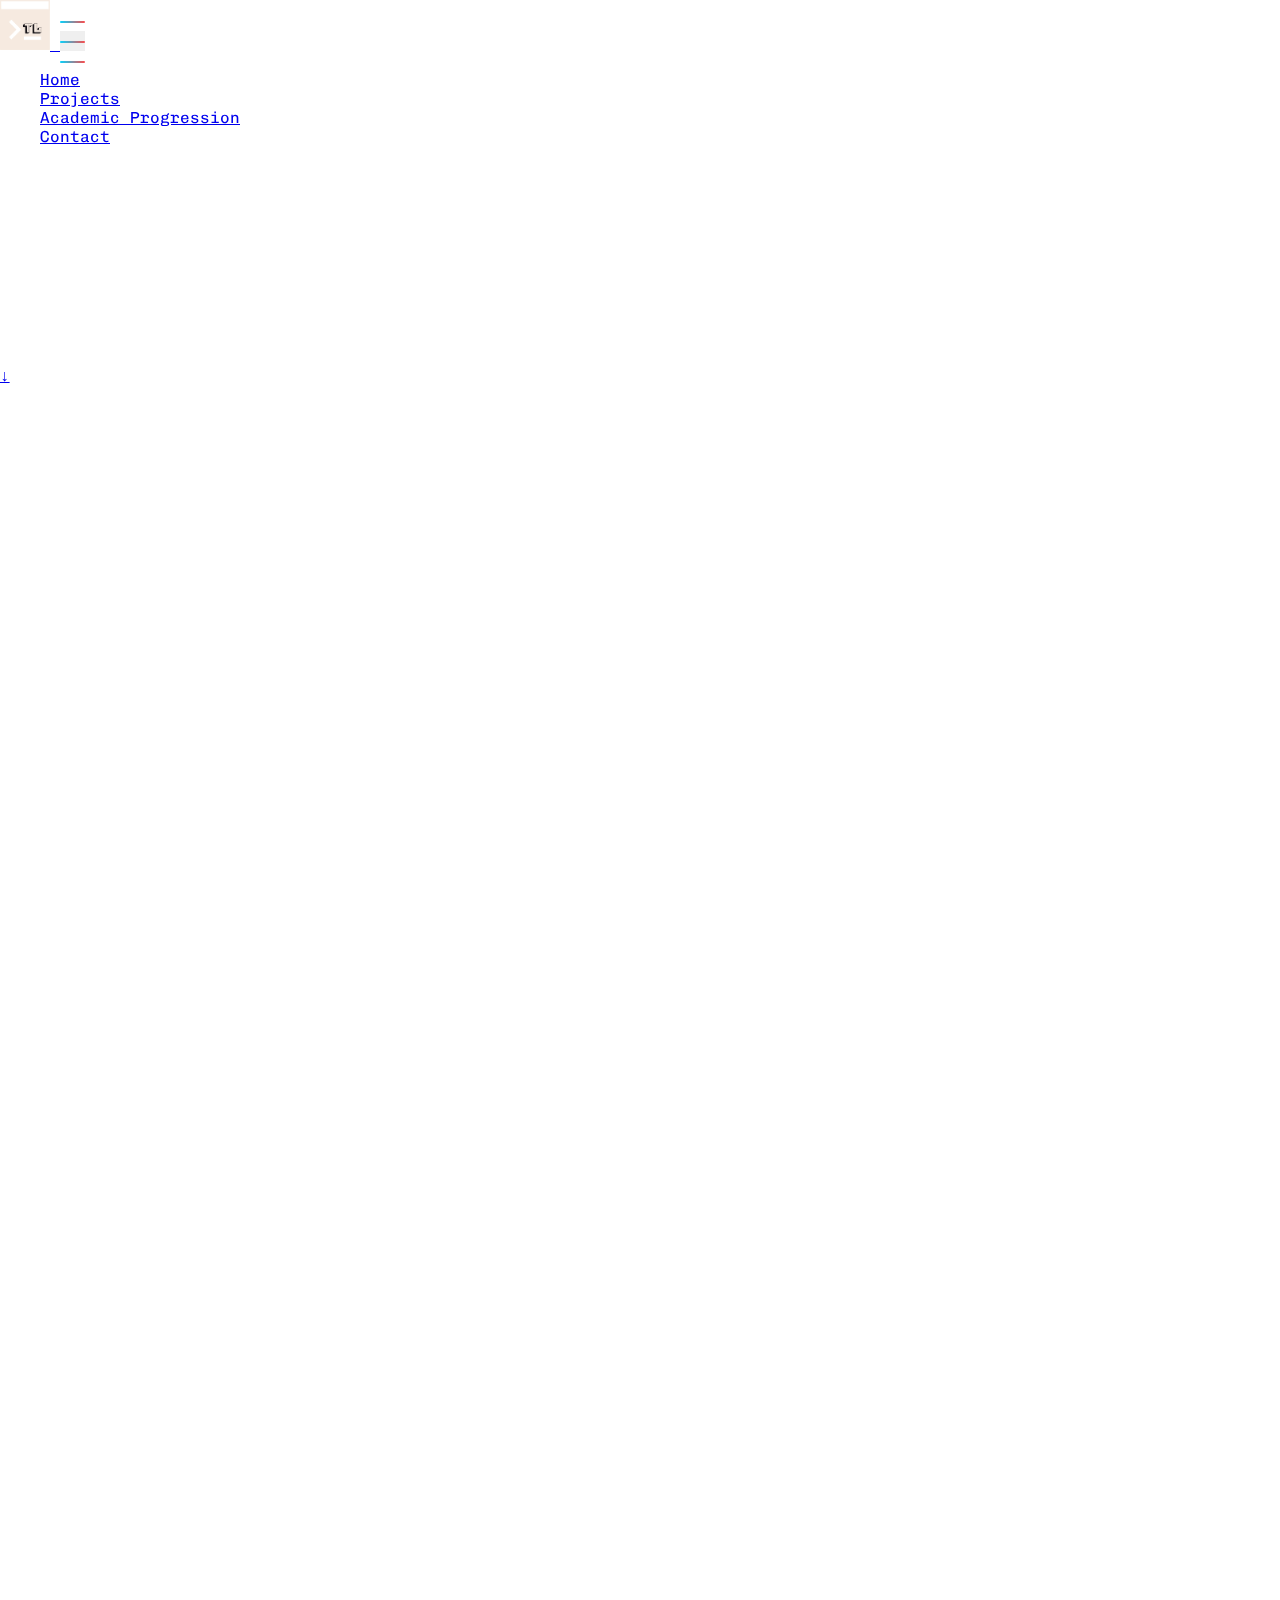
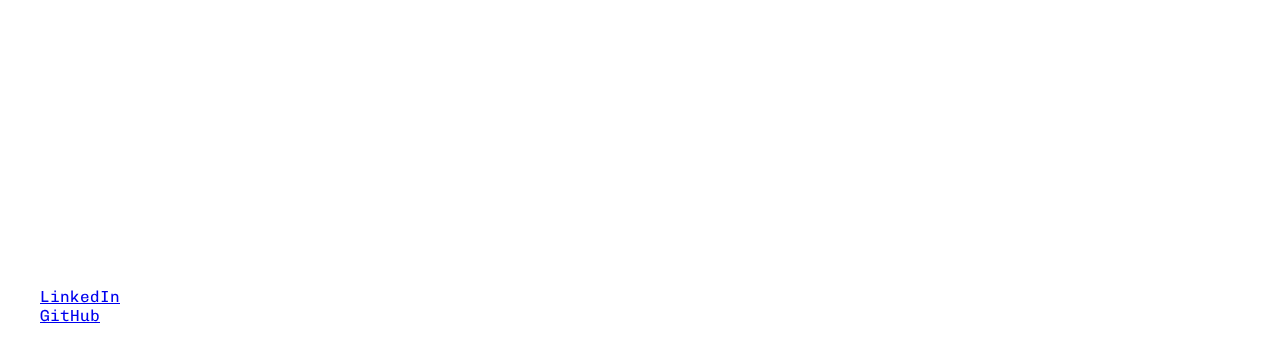
==== academicProgression.html @ c98feebf "changed background for desktop browsers" ====
<!doctype html>
<html lang="en">
<head>
    <meta charset="utf-8">
    <meta name="viewport" content="width=device-width, initial-scale=1">
    <link rel="shortcut icon" href="media/logoBody.png" type="image/png">
    <title>Tien Le</title>
    <!--<link rel="icon" href="path/to/favicon.ico" type="image/x-icon"> Fonts -->
    <meta name="author" content="Tien Dung Le">
    <!-- Fonts -->
    <link rel="stylesheet" type="text/css" href="https://fonts.googleapis.com/css?family=Chivo Mono">
    <link rel="stylesheet" type="text/css" href="https://fonts.googleapis.com/css?family=Yellowtail">
    <!-- Bootstrap CSS -->
    <link rel="stylesheet" href="css/bootstrap.css">
    <link rel="stylesheet" href="css/styling.css">
    <!--suppress JSUnresolvedLibraryURL -->
    <link rel="stylesheet" href="https://unpkg.com/aos@next/dist/aos.css"/>

</head>
<body>
<div class="video-background">
    <video id="videoBackground"  muted loop>
        <source src="media/glassDNA.mp4" type="video/mp4">
        <!-- Provide fallback content if the browser doesn't support the video -->
        <img src="media/mountain.jpg" alt="Fallback Image"> -->
    </video>
</div>
<div class="container-fluid">
    <nav class="navbar navbar-expand-lg navbar-dark sticky-top container" style="backdrop-filter: blur(5px); ">
        <a href="#" class="navbar-brand">
            <img src="media/logoBody.png" alt="Logo" style="height: 50px; width: 50px;">
        </a>
        <button class="navbar-toggler collapsed d-flex d-lg-none flex-column justify-content-around"
                type="button"
                data-bs-toggle="collapse"
                data-bs-target="#toggleMobileMenu"
                aria-controls="toggleMobileMenu"
                aria-expanded="false"
                aria-label="Toggle navigation"
        >
            <span class="toggler-icon top-bar"></span>
            <span class="toggler-icon middle-bar"></span>
            <span class="toggler-icon bottom-bar"></span>

        </button>
        <div class="collapse navbar-collapse" id="toggleMobileMenu">
            <ul class="navbar-nav ms-auto text-end">
                <li>
                    <a class="nav-link" href="index.html">Home</a>
                </li>
                <li>
                    <a class="nav-link" href="index.html#project">Projects</a>
                </li>
                <li>
                    <a class="nav-link" href="#home">Academic Progression</a>
                </li>
                <li>
                    <a class="nav-link" href="#contact">Contact</a>
                </li>

            </ul>
        </div>
    </nav>
    <div id="home" class="container text-center flex-column d-flex justify-content-center align-items-center"
         style="height: 100vh;">
        <p class="display-5" data-aos="fade-up">Bachelor of Science in Computer Science</p>
        <p class="display-6" data-aos="fade-up">University of Texas at Arlington.</p>
        <p class="display-7 " data-aos="fade-up">Maverick Academic Scholarship, Alex Daniel Goolsby Scholarship</p>
        <p class="display-7 " data-aos="fade-up">Classification: Sophomore | Cumulative GPA: 3.531</p>
        <p class="display-7 " data-aos="fade-up"></p>

        <div class="arrow-wrapper justify-content-center">
            <a href="#classes" class="arrow text-light text-decoration-none display-6">&#8595;</a>
        </div>
    </div>

    <div id="classes" class="container flex-md-wrap" style="height: auto; margin-top:50px;">
        <!-- Display this while project page still in-progress -->
        <!-- After finishing any work on projects, add d-none; in projects-container class -->
        <div class="container-fluid text-center display-5" data-aos="fade-up">
            <p>Professional Classes</p>
        </div>
        <div id="professional" class="d-flex flex-wrap">

            <div class="container-fluid text-start custom-background-class" data-aos="fade-up">
                <p>Introduction to Computers & Programming</p>
                <p>Grade: A</p>
            </div>
            <div class="container-fluid text-start custom-background-class" data-aos="fade-up">
                <p>Intermediate Programming</p>
                <p>Grade: A</p>
            </div>
            <div class="container-fluid text-start custom-background-class" data-aos="fade-up">
                <p>Object-Oriented Programming</p>
                <p>Grade: In Progress</p>
            </div>
            <div class="container-fluid text-start custom-background-class" data-aos="fade-up">
                <p>Discrete Structures</p>
                <p>Grade: B</p>
            </div>

            <div class="container-fluid text-start custom-background-class" data-aos="fade-up">
                <p>Introduction to Computer Science & Engineering</p>
                <p>Grade: A</p>
            </div>
        </div>
        <div class="container-fluid text-center display-5" style="margin-top: 50px" data-aos="fade-up">
            <p>General Education Classes</p>
        </div>
        <div id="generalEducation" class="d-flex flex-wrap">
            <div class="container-fluid text-start custom-background-class" data-aos="fade-up">
                <p>Calculus I</p>
                <p>Grade: B</p>
            </div>
            <div class="container-fluid text-start custom-background-class" data-aos="fade-up">
                <p>Calculus II</p>
                <p>Grade: B</p>
            </div>
            <div class="container-fluid text-start custom-background-class" data-aos="fade-up">
                <p>Calculus III</p>
                <p>Grade: In Progress</p>
            </div>

            <div class="container-fluid text-start custom-background-class" data-aos="fade-up">
                <p>Student Success</p>
                <p>Grade: A</p>
            </div>

            <div class="container-fluid text-start custom-background-class" data-aos="fade-up">
                <p>Rhetoric & Composition I</p>
                <p>Grade: A</p>
            </div>
            <div class="container-fluid text-start custom-background-class" data-aos="fade-up">
                <p>Technology and Science in American Society I</p>
                <p>Grade: A</p>
            </div>
            <div class="container-fluid text-start custom-background-class" data-aos="fade-up">
                <p>Technology and Science in American Society II</p>
                <p>Grade: A</p>
            </div>
            <div class="container-fluid text-start custom-background-class" data-aos="fade-up">
                <p>General Technical Physics I</p>
                <p>Grade: B</p>
            </div>
            <div class="container-fluid text-start custom-background-class" data-aos="fade-up">
                <p>General Technical Physics II</p>
                <p>Grade: In Progress</p>
            </div>
            <div class="container-fluid text-start custom-background-class" data-aos="fade-up">
                <p>Masterworks of Western Architecture</p>
                <p>Grade: In Progress</p>
            </div>
            <div class="container-fluid text-start custom-background-class" data-aos="fade-up">
                <p>Professional & Technical Communication for Science & Engineering</p>
                <p>Grade: In Progress</p>
            </div>
        </div>
    </div>

    <div class="container-fluid" style="backdrop-filter: blur(10px);">
        <div id="contact" class="container d-flex justify-content-between align-items-center">
            <p class="text-1">Let's connect!</p>
            <ul class="list-unstyled">
                <li class="d-inline-flex">
                    <a href="https://www.linkedin.com/in/tiendungdle/" class="text-decoration-none text-light"
                       target="_blank">LinkedIn</a>
                </li>
                <li class="d-inline-flex ">
                    <a href="https://github.com/flannelboy" class=" text-decoration-none text-light"
                       target="_blank">GitHub</a>
                </li>
            </ul>
        </div>
        <footer class="text-center py-3">
            <div>
                <p>&copy; 2023 Tien Le. All rights reserved.</p>
            </div>
        </footer>
    </div>
</div>
    <script src="js/bootstrap.js"></script>
    <script src="js/js.js"></script>
    <!--suppress JSUnresolvedLibraryURL -->
    <script src="https://unpkg.com/aos@next/dist/aos.js"></script>
    <script>
        // noinspection JSUnresolvedReference
        AOS.init();
    </script>
</body>
</html>
---- css/styling.css ----
body {
    font-family: 'Chivo Mono', monospace;
    color: white;
    /* if using background:
    background-image: url("../media/mountain.jpg");
    background-size: cover;
    background-repeat: no-repeat;
    background-position: center;
    background-attachment: fixed;
    */
}
body, html {
    margin: 0;
    padding: 0;
    height: 100%;
}
.video-background {
    position: fixed;
    top: 0;
    left: 0;
    width: 100%;
    height: 100%;
    z-index: -1;
    overflow: hidden;
}
.video-background video {
    width: 100%;
    height: 100%;
    object-fit: cover;
    filter: blur(2px); /* Adjust the blur value as needed */

}


/* Media query for mobile devices */
@media (max-width: 900px) {
    .video-background video {
        display: none;

    }
    body{
        background-image: url("../media/mountain.jpg");
        background-size: cover;
        background-repeat: no-repeat;
        background-position: center;
        background-attachment: fixed;
    }
}

.navbar-toggler{
    width: 25px;
    height: 20px;
    position: relative;
    transition: .5s ease-in-out;

}
.navbar-toggler,
.navbar-toggler:focus,
.navbar-toggler:active,
.navbar-toggler-icon:focus{
    outline: none;
    box-shadow: none;
    border: 0;
}
.navbar-toggler span{
    margin: 0;
    padding: 0;
}

.toggler-icon{
    display: block;
    position: absolute;
    height: 2px;
    width: 100%;
    background: linear-gradient(263deg, rgba(252,74,74,1) 0%, rgba(0,212,255,1) 100%);
    border-radius: 1px;
    opacity: 1;
    left: 0;
    transform:rotate(0deg);
    transition: .25s ease-in-out;
}
.middle-bar{
    margin-top: 0;

}
.navbar-toggler .top-bar{
    margin-top:0;
    transform:rotate(135deg);
}
.navbar-toggler .middle-bar{
    opacity: 0;
    filter: alpha(opacity=0);

}
.navbar-toggler .bottom-bar{
    margin-top: 0;
    transform:rotate(-135deg);
}
.navbar-toggler.collapsed .top-bar{
    margin-top: -20px;
    transform:rotate(0deg);

}
.navbar-toggler.collapsed .middle-bar{
    opacity: 1;
    filter: alpha(opacity=100);
}
.navbar-toggler.collapsed .bottom-bar{
    margin-top: 20px;
    transform:rotate(0deg);
}
.navbar-toggler.collapsed .toggler-icon{
    background: linear-gradient(263deg, rgba(252,74,74,1) 0%, rgba(0,212,255,1) 100%);
}
.arrow-wrapper {
    position: relative;
    width: 30px;
    height: 30px;
    animation: bounce 1.5s infinite;
    padding-top: 5%;

}



@keyframes bounce {
    0%, 100% {
        transform: translateY(0);
    }
    50% {
        transform: translateY(-10px);
    }
}

.custom-background{
    border: 2px solid white;
    background-color: #121212;
    height: auto;
    width: fit-content;
    padding: 15px;
    margin-bottom: 20px;

}
.custom-background-class{
    border: 2px solid white;
    backdrop-filter: blur(100px);
    height: auto;
    width: fit-content;
    padding: 15px;
    margin-bottom: 20px;

}
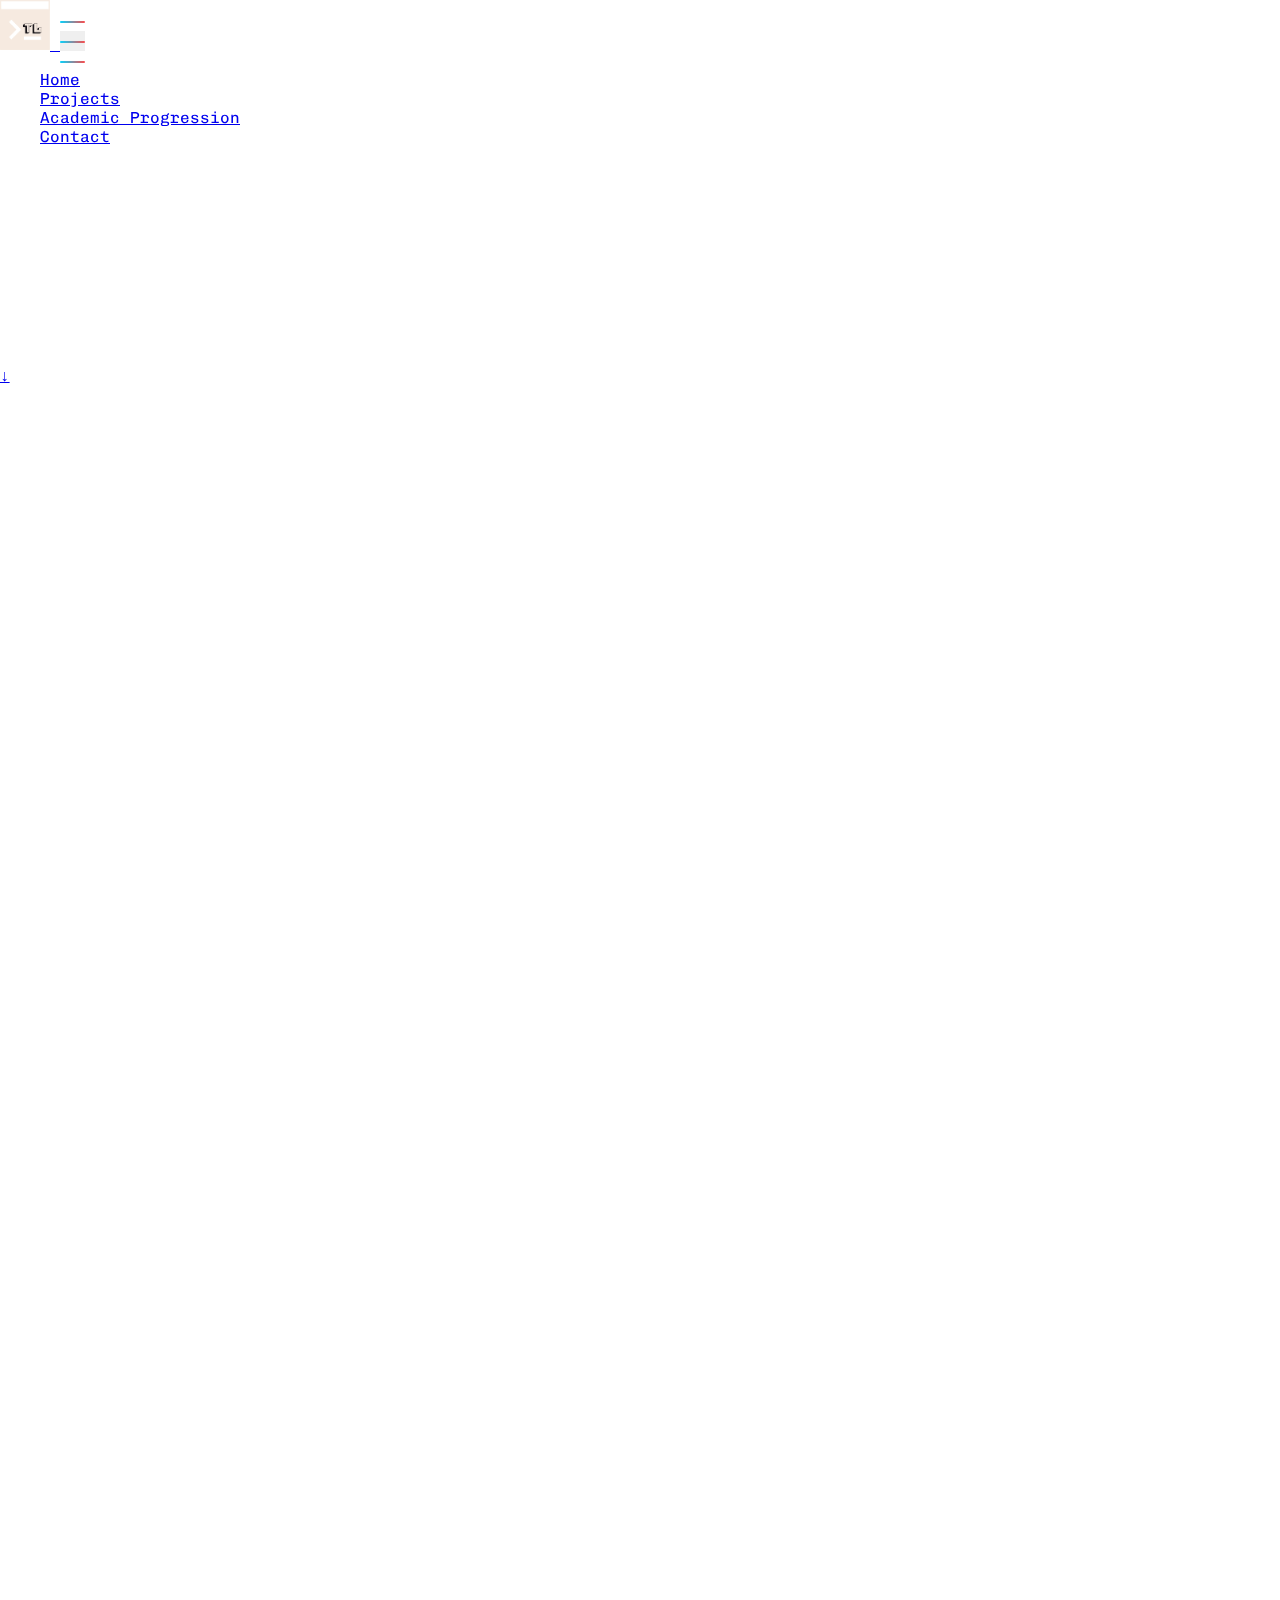
==== commit a87737f4: "changed background for desktop browsers" ====
--- a/academicProgression.html
+++ b/academicProgression.html
@@ -19,14 +19,14 @@
 </head>
 <body>
 <div class="video-background">
-    <video id="videoBackground"  muted loop>
+    <video id="videoBackground" muted loop>
         <source src="media/glassDNA.mp4" type="video/mp4">
         <!-- Provide fallback content if the browser doesn't support the video -->
-        <img src="media/mountain.jpg" alt="Fallback Image"> -->
+        <img src="media/mountain.jpg" alt="Fallback Image">
     </video>
 </div>
 <div class="container-fluid">
-    <nav class="navbar navbar-expand-lg navbar-dark sticky-top container" style="backdrop-filter: blur(5px); ">
+    <nav class="navbar navbar-expand-lg navbar-dark container ">
         <a href="#" class="navbar-brand">
             <img src="media/logoBody.png" alt="Logo" style="height: 50px; width: 50px;">
         </a>
@@ -157,34 +157,50 @@
         </div>
     </div>
 
-    <div class="container-fluid" style="backdrop-filter: blur(10px);">
-        <div id="contact" class="container d-flex justify-content-between align-items-center">
-            <p class="text-1">Let's connect!</p>
-            <ul class="list-unstyled">
-                <li class="d-inline-flex">
-                    <a href="https://www.linkedin.com/in/tiendungdle/" class="text-decoration-none text-light"
-                       target="_blank">LinkedIn</a>
-                </li>
-                <li class="d-inline-flex ">
-                    <a href="https://github.com/flannelboy" class=" text-decoration-none text-light"
-                       target="_blank">GitHub</a>
-                </li>
-            </ul>
-        </div>
-        <footer class="text-center py-3">
-            <div>
-                <p>&copy; 2023 Tien Le. All rights reserved.</p>
-            </div>
-        </footer>
-    </div>
+    <section data-aos="fade-up">
+
+        <div class="container-fluid custom-footer">
+
+            <div id="contact" class="container d-flex justify-content-between align-items-center custom-contact">
+                <p class="display-1">Let's connect!</p>
+                <ul class="list-unstyled">
+                    <li class="d-inline-flex display-5">
+                        <a href="https://www.linkedin.com/in/tiendungdle/" class="text-decoration-none text-light"
+                           target="_blank">LinkedIn</a>
+                    </li>
+                    <li class="d-inline-flex display-5">
+                        <a href="https://github.com/flannelboy" class=" text-decoration-none text-light"
+                           target="_blank">GitHub</a>
+                    </li>
+                </ul>
+            </div>
+            <footer class="text-center py-3">
+                <div>
+                    <p>&copy; 2023 Tien Le. All rights reserved.</p>
+                </div>
+            </footer>
+        </div>
+    </section>
 </div>
     <script src="js/bootstrap.js"></script>
-    <script src="js/js.js"></script>
     <!--suppress JSUnresolvedLibraryURL -->
     <script src="https://unpkg.com/aos@next/dist/aos.js"></script>
     <script>
         // noinspection JSUnresolvedReference
         AOS.init();
+        function isMobileDevice() {
+            return /Android|webOS|iPhone|iPad|iPod|BlackBerry|IEMobile|Opera Mini/i.test(navigator.userAgent);
+        }
+
+        // Autoplay the video on desktop, pause it on mobile
+        const videoBackground = document.getElementById("videoBackground");
+
+        if (isMobileDevice()) {
+            videoBackground.removeAttribute("autoplay"); // Remove the autoplay attribute on mobile
+        } else {
+            videoBackground.play(); // Autoplay the video on desktop
+        }
+
     </script>
 </body>
 </html>
--- a/css/styling.css
+++ b/css/styling.css
@@ -34,11 +34,11 @@
 
 
 /* Media query for mobile devices */
-@media (max-width: 900px) {
-    .video-background video {
+@media screen and (max-device-width: 768px) {
+    .video-backound {
         display: none;
+    }
 
-    }
     body{
         background-image: url("../media/mountain.jpg");
         background-size: cover;
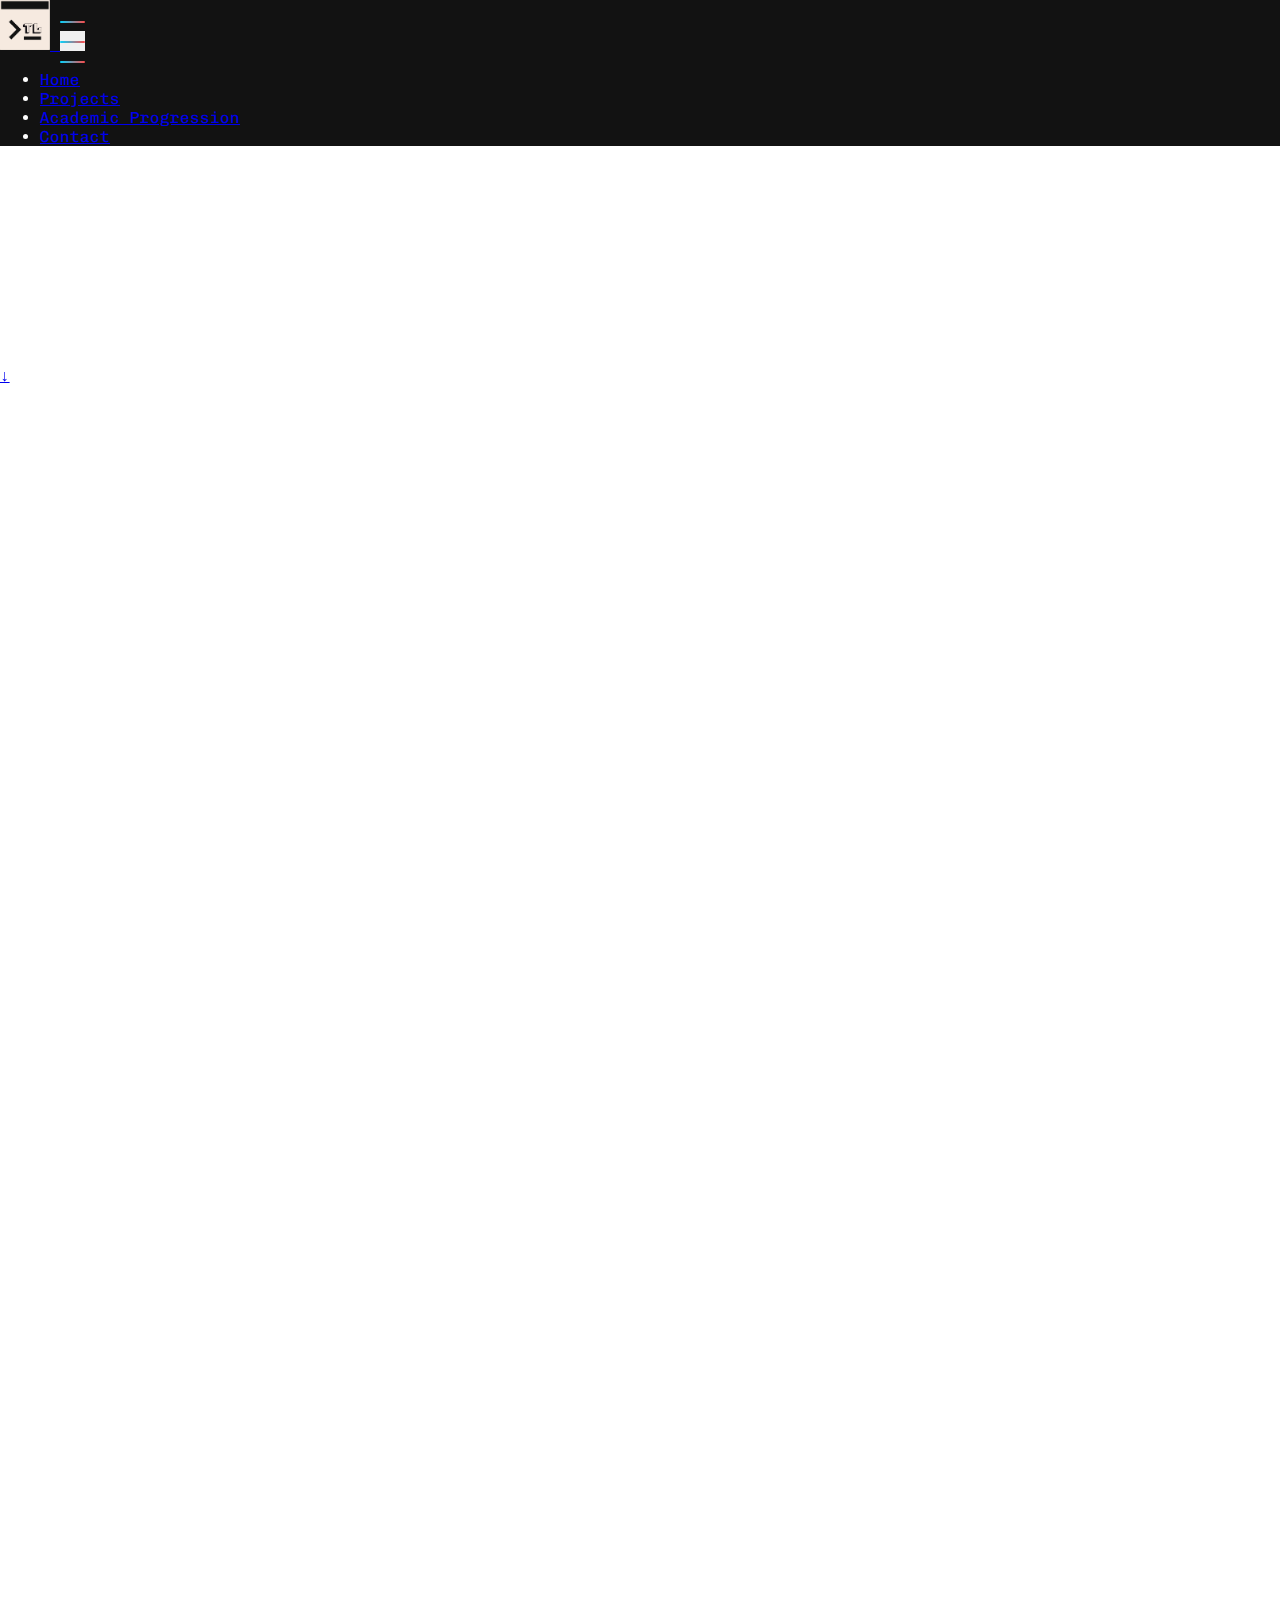
==== commit e654b212: "Update academicProgression.html" ====
--- a/academicProgression.html
+++ b/academicProgression.html
@@ -4,7 +4,7 @@
     <meta charset="utf-8">
     <meta name="viewport" content="width=device-width, initial-scale=1">
     <link rel="shortcut icon" href="media/logoBody.png" type="image/png">
-    <title>Tien Le</title>
+    <title>Tien Le Academic Progression</title>
     <!--<link rel="icon" href="path/to/favicon.ico" type="image/x-icon"> Fonts -->
     <meta name="author" content="Tien Dung Le">
     <!-- Fonts -->
@@ -25,9 +25,9 @@
         <img src="media/mountain.jpg" alt="Fallback Image">
     </video>
 </div>
-<div class="container-fluid">
-    <nav class="navbar navbar-expand-lg navbar-dark container ">
-        <a href="#" class="navbar-brand">
+<div class="container-fluid custom-footer" data-aos="fade-down">
+    <nav class="navbar navbar-expand-lg navbar-dark container" >
+        <a href="index.html" class="navbar-brand">
             <img src="media/logoBody.png" alt="Logo" style="height: 50px; width: 50px;">
         </a>
         <button class="navbar-toggler collapsed d-flex d-lg-none flex-column justify-content-around"
@@ -61,6 +61,9 @@
             </ul>
         </div>
     </nav>
+</div>
+<div class="container-fluid">
+
     <div id="home" class="container text-center flex-column d-flex justify-content-center align-items-center"
          style="height: 100vh;">
         <p class="display-5" data-aos="fade-up">Bachelor of Science in Computer Science</p>
@@ -148,7 +151,7 @@
             </div>
             <div class="container-fluid text-start custom-background-class" data-aos="fade-up">
                 <p>Masterworks of Western Architecture</p>
-                <p>Grade: In Progress</p>
+                <p>Grade: A</p>
             </div>
             <div class="container-fluid text-start custom-background-class" data-aos="fade-up">
                 <p>Professional & Technical Communication for Science & Engineering</p>
@@ -157,31 +160,34 @@
         </div>
     </div>
 
-    <section data-aos="fade-up">
-
-        <div class="container-fluid custom-footer">
-
-            <div id="contact" class="container d-flex justify-content-between align-items-center custom-contact">
-                <p class="display-1">Let's connect!</p>
-                <ul class="list-unstyled">
-                    <li class="d-inline-flex display-5">
-                        <a href="https://www.linkedin.com/in/tiendungdle/" class="text-decoration-none text-light"
-                           target="_blank">LinkedIn</a>
-                    </li>
-                    <li class="d-inline-flex display-5">
-                        <a href="https://github.com/flannelboy" class=" text-decoration-none text-light"
-                           target="_blank">GitHub</a>
-                    </li>
-                </ul>
-            </div>
-            <footer class="text-center py-3">
-                <div>
-                    <p>&copy; 2023 Tien Le. All rights reserved.</p>
-                </div>
-            </footer>
-        </div>
-    </section>
+
 </div>
+<section data-aos="fade-up">
+    <div class="container-fluid custom-footer">
+        <div id="contact" class="container d-flex flex-wrap justify-content-between align-items-center custom-contact">
+            <p class="display-1">Let's connect!</p>
+            <ul class="list-unstyled">
+                <li class=" display-5">
+                    <a href="https://www.linkedin.com/in/tiendungdle/" class="text-decoration-none text-light custom-contact-link"
+                       target="_blank">LinkedIn</a>
+                </li>
+                <li class=" display-5">
+                    <a href="https://github.com/flannelboy" class=" text-decoration-none text-light custom-contact-link"
+                       target="_blank">GitHub</a>
+                </li>
+                <li class=" display-5">
+                    <a href="mailto:hello@tienl.dev" class=" text-decoration-none text-light custom-contact-link"
+                       target="_blank">hello@tienl.dev</a>
+                </li>
+            </ul>
+        </div>
+        <footer class="text-center py-3">
+            <div>
+                <p>&copy; 2023 Tien Le. All rights reserved.</p>
+            </div>
+        </footer>
+    </div>
+</section>
     <script src="js/bootstrap.js"></script>
     <!--suppress JSUnresolvedLibraryURL -->
     <script src="https://unpkg.com/aos@next/dist/aos.js"></script>
--- a/css/styling.css
+++ b/css/styling.css
@@ -14,7 +14,10 @@
     margin: 0;
     padding: 0;
     height: 100%;
+    scroll-behavior: smooth;
 }
+
+
 .video-background {
     position: fixed;
     top: 0;
@@ -35,7 +38,7 @@
 
 /* Media query for mobile devices */
 @media screen and (max-device-width: 768px) {
-    .video-backound {
+    .video-background {
         display: none;
     }
 
@@ -139,9 +142,13 @@
     height: auto;
     width: fit-content;
     padding: 15px;
-    margin-bottom: 20px;
+    margin: 10px;
 
 }
+.custom-background:hover{
+
+}
+
 .custom-background-class{
     border: 2px solid white;
     backdrop-filter: blur(100px);
@@ -150,4 +157,29 @@
     padding: 15px;
     margin-bottom: 20px;
 
+}
+.custom-feature{
+    background-color: cornflowerblue;
+    padding: 5%;
+    height: fit-content;
+}
+.custom-footer{
+    background-color: #121212;
+}
+.custom-contact{
+    padding-top: 5%;
+}
+
+.custom-contact-link.text-decoration-none::after {
+    content: "";
+    display: block;
+    width: 0;
+    height: 3px;
+    background-color: #fff;
+    transition: width 0.3s ease-in-out; /* Set the transition for the width property */
+}
+
+/* On hover, make the underline fade up */
+.custom-contact-link.text-decoration-none:hover::after {
+    width: 100%;
 }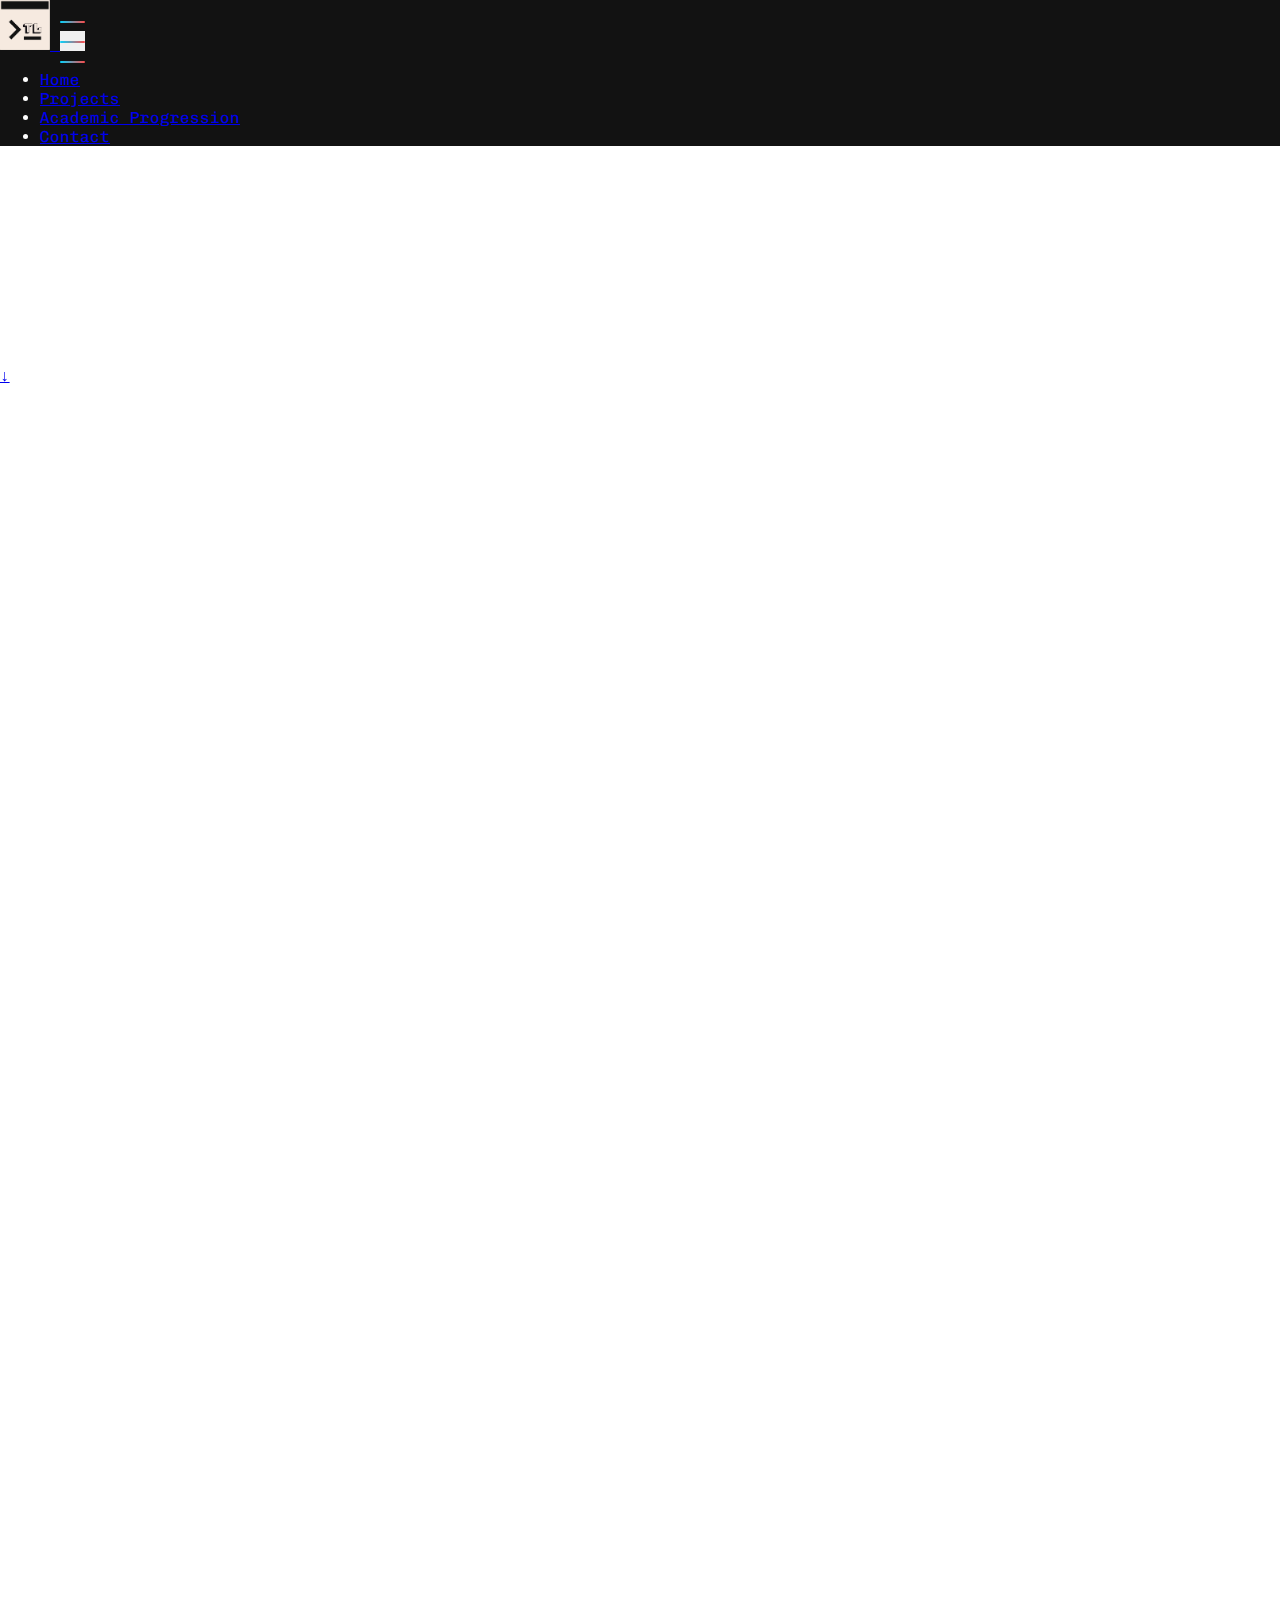
==== commit ac18bf27: "added project pages and links" ====
--- a/academicProgression.html
+++ b/academicProgression.html
@@ -81,7 +81,7 @@
         <!-- Display this while project page still in-progress -->
         <!-- After finishing any work on projects, add d-none; in projects-container class -->
         <div class="container-fluid text-center display-5" data-aos="fade-up">
-            <p>Professional Classes</p>
+            <p>Relevant Coursework</p>
         </div>
         <div id="professional" class="d-flex flex-wrap">
 
@@ -105,57 +105,6 @@
             <div class="container-fluid text-start custom-background-class" data-aos="fade-up">
                 <p>Introduction to Computer Science & Engineering</p>
                 <p>Grade: A</p>
-            </div>
-        </div>
-        <div class="container-fluid text-center display-5" style="margin-top: 50px" data-aos="fade-up">
-            <p>General Education Classes</p>
-        </div>
-        <div id="generalEducation" class="d-flex flex-wrap">
-            <div class="container-fluid text-start custom-background-class" data-aos="fade-up">
-                <p>Calculus I</p>
-                <p>Grade: B</p>
-            </div>
-            <div class="container-fluid text-start custom-background-class" data-aos="fade-up">
-                <p>Calculus II</p>
-                <p>Grade: B</p>
-            </div>
-            <div class="container-fluid text-start custom-background-class" data-aos="fade-up">
-                <p>Calculus III</p>
-                <p>Grade: In Progress</p>
-            </div>
-
-            <div class="container-fluid text-start custom-background-class" data-aos="fade-up">
-                <p>Student Success</p>
-                <p>Grade: A</p>
-            </div>
-
-            <div class="container-fluid text-start custom-background-class" data-aos="fade-up">
-                <p>Rhetoric & Composition I</p>
-                <p>Grade: A</p>
-            </div>
-            <div class="container-fluid text-start custom-background-class" data-aos="fade-up">
-                <p>Technology and Science in American Society I</p>
-                <p>Grade: A</p>
-            </div>
-            <div class="container-fluid text-start custom-background-class" data-aos="fade-up">
-                <p>Technology and Science in American Society II</p>
-                <p>Grade: A</p>
-            </div>
-            <div class="container-fluid text-start custom-background-class" data-aos="fade-up">
-                <p>General Technical Physics I</p>
-                <p>Grade: B</p>
-            </div>
-            <div class="container-fluid text-start custom-background-class" data-aos="fade-up">
-                <p>General Technical Physics II</p>
-                <p>Grade: In Progress</p>
-            </div>
-            <div class="container-fluid text-start custom-background-class" data-aos="fade-up">
-                <p>Masterworks of Western Architecture</p>
-                <p>Grade: A</p>
-            </div>
-            <div class="container-fluid text-start custom-background-class" data-aos="fade-up">
-                <p>Professional & Technical Communication for Science & Engineering</p>
-                <p>Grade: In Progress</p>
             </div>
         </div>
     </div>
--- a/css/styling.css
+++ b/css/styling.css
@@ -145,9 +145,8 @@
     margin: 10px;
 
 }
-.custom-background:hover{
 
-}
+
 
 .custom-background-class{
     border: 2px solid white;
